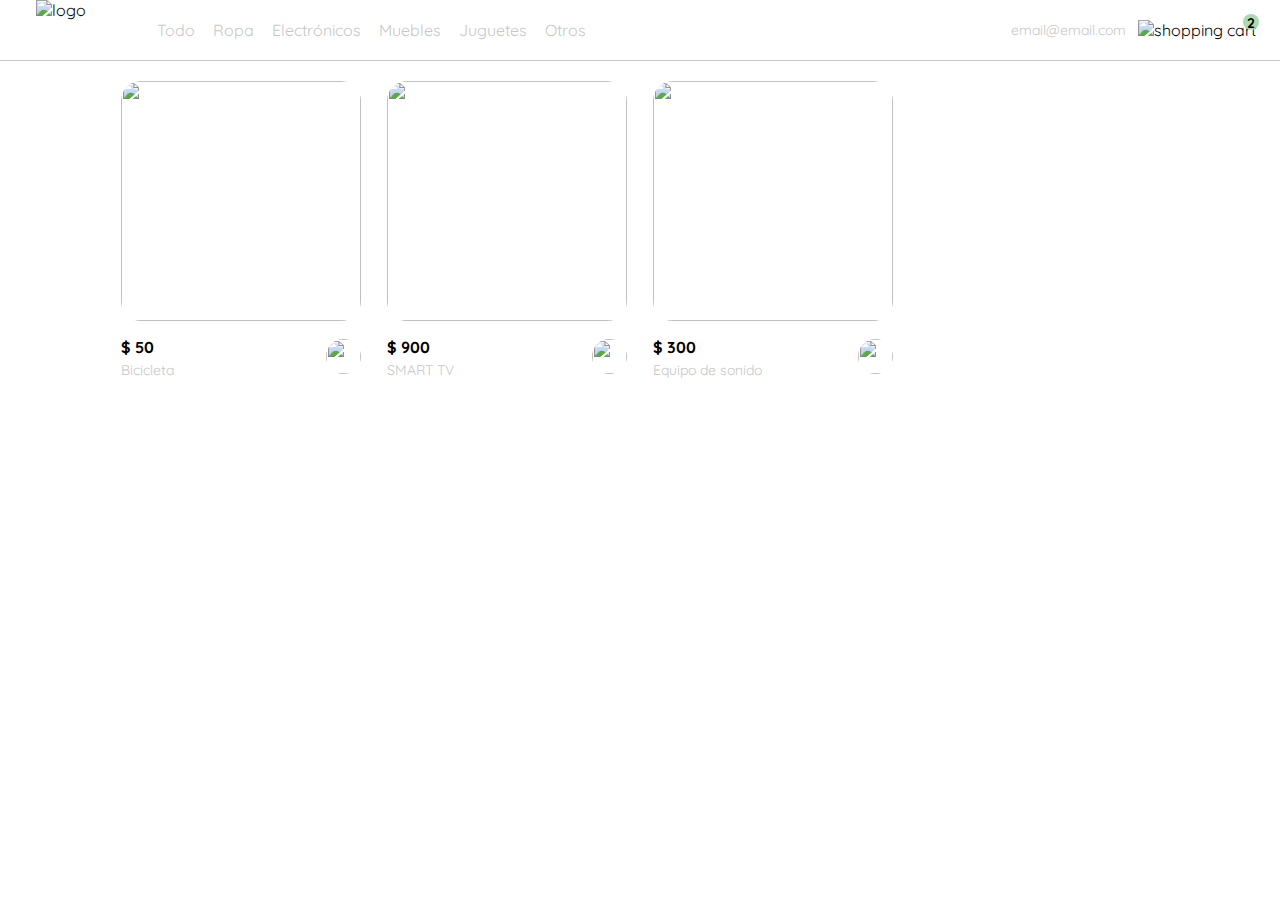
==== fusion.html @ 0e7164c1 "Primer commit de todo el proyecto" ====
<!DOCTYPE html>
<html lang="en">
<head>
    <meta charset="UTF-8">
    <meta http-equiv="X-UA-Compatible" content="IE=edge">
    <meta name="viewport" content="width=device-width, initial-scale=1.0">
    <link rel="preconnect" href="https://fonts.googleapis.com">
    <link rel="preconnect" href="https://fonts.gstatic.com" crossorigin>
    <link href="https://fonts.googleapis.com/css2?family=Quicksand:wght@300;500;700&display=swap" rel="stylesheet">
    <link rel="stylesheet" href="styles.css">
    <title>Tienda online</title>
</head>
<body>
    <nav>
        <img src="./Icons/icon_menu.svg" alt="menu" class="menu">

        <div class="navbar_left">
            <img src="./Logos/logo_yard_sale.svg" alt="logo" class="logo">
            <ul>
                <li>
                    <a href="/">Todo</a>
                </li>
                <li>
                    <a href="/">Ropa</a>
                </li>
                <li>
                    <a href="/">Electrónicos</a>
                </li>
                <li>
                    <a href="/">Muebles</a>
                </li>
                <li>
                    <a href="/">Juguetes</a>
                </li>
                <li>
                    <a href="/">Otros</a>
                </li>
            </ul>
        </div>

        <div class="navbar_right">
            <ul>
                <li class="navbar_email">email@email.com</li>
                <li class="navbar_shopping_cart">
                    <img src="./Icons/icon_shopping_cart.svg" alt="shopping cart">
                    <div>2</div>
                </li>
            </ul>
        </div>

        <div class="mobile_menu">
            <ul>
                <li>
                    <a href="/">CATEGORÍAS</a>
                </li>
                <li>
                    <a href="/">Todo</a>
                </li>
                <li>
                    <a href="/">Ropa</a>
                </li>
                <li>
                    <a href="/">Electrónicos</a>
                </li>
                <li>
                    <a href="/">Muebles</a>
                </li>
                <li>
                    <a href="/">Juguetes</a>
                </li>
                <li>
                    <a href="/">Otros</a>
                </li>
            </ul>
    
            <ul>
                <li>
                    <a href="/">Mis órdenes</a>
                </li>
                <li>
                    <a href="/">Mi cuenta</a>
                </li>
            </ul>
    
            <ul>
                <li>
                    <a href="/" class="email">email.email.com</a>
                </li>
                <li>
                    <a href="/" class="cerrar_sesion">Cerrar sesión</a>
                </li>
            </ul>
        </div>
        
        <div class="desktop_menu inactive">
            <ul>
                <li>
                    <a href="/" class="title">Mi orden</a>
                </li>
    
                <li>
                    <a href="/">Mi cuenta</a>
                </li>
    
                <li>
                    <a href="/">Cerrar sesión</a>
                </li>
            </ul>
        </div>
    </nav>

    <aside class="producto_detalle inactive">
        <div class="title_container">
            <img src="./icons/flechita.svg" alt="arrow">
            <p class="titulo">Mi orden</p>
        </div>

    <div class="mi_orden_contenido">

        <div class="shopping_cart">
            <figure>
                <img src="https://images.pexels.com/photos/276517/pexels-photo-276517.jpeg?auto=compress&cs=tinysrgb&dpr=2&h=650&w=940" alt="bicicleta">
            </figure>
            <p>Bicicleta</p>
            <p>$30.00</p>
            <img src="./Icons/icon_close.png" alt="cerrar">
        </div>

        <button class="primary_button">
            Revisar
        </button>
    </div>
</aside>

<section class="main_container">
    <div class="cards_container">
        <!-- <div class="product_card">
            <img src="https://images.pexels.com/photos/276517/pexels-photo-276517.jpeg?auto=compress&cs=tinysrgb&dpr=2&h=650&w=940"  alt="icono_carrito">
            <div class="product_info">
                <div>
                    <p>$120.00</p>
                    <p>Bicicleta</p>
                </div>
                <figure>
                    <img src="./Icons/bt_add_to_cart.svg" alt="icono_carrito">
                </figure>
            </div>                
        </div> -->
    </div>
</section>

    <script src="./main.js"></script>
</body>
</html>
---- styles.css ----
/* General */
:root {
    --white: #ffffff;
    --black: #000000;
    --very-light-pink: #c7c7c7;
    --text-input-field: #f7f7f7;
    --hospital-green: #acd9b2;
    --sm: 14px;
    --md: 16px;
    --lg: 18px;
}
body {
    margin: 0;
    font-family: 'Quicksand', sans-serif;
}
.inactive {
    display: none;
}

/* Navbar (general) */
nav {
    display: flex;
    justify-content: space-between;
    padding: 0 24px;
    border-bottom: 1px solid var(--very-light-pink);
}
.menu {
    display: none;
}
.logo {
    width: 100px;
}
.navbar_left ul,
.navbar_right ul {
    list-style: none;
    padding: 0;
    margin: 0;
    display: flex;
    align-items: center;
    height: 60px;
}
.navbar_left {
    display: flex;
    margin-left: 12px;
}
.navbar_left ul {
    margin-left: 12px;
}
.navbar_right ul {
    margin-left: 12px;
}
.navbar_left ul li a,
.navbar_right ul li a {
    text-decoration: none;
    color: var(--very-light-pink);
    border: 1px solid var(--white);
    padding: 8px;
    border-radius: 8px;
}
.navbar_left ul li a:hover,
.navbar_right ul li a:hover {
    border: 1px solid var(--hospital-green);
    color: var(--hospital-green);
}
.navbar_email {
    color: var(--very-light-pink);
    cursor: pointer;
    font-size: var(--sm);
    margin: 12px;
}
.navbar_shopping_cart {
    position: relative;
}
.navbar_shopping_cart div {
    width: 16px;
    height: 16px;
    background-color: var(--hospital-green);
    border-radius: 50%;
    font-size: var(--sm);
    font-weight: bold;
    position: absolute;
    top: -6px;
    right: -3px;
    display: flex;
    justify-content: center;
}

/* Desktop menu */
.desktop_menu {
    position: absolute;
    top: 60px;
    right: 60px;
    background: var(--white);
    width: 100px;
    height: auto;
    border: 1px solid var(--very-light-pink);
    border-radius: 6px;
    padding: 20px;
}
.desktop_menu ul {
    list-style: none;
    padding: 0;
    margin: 0;
}
.desktop_menu ul li {
    text-align: end;
}
.desktop_menu ul li:nth-child(1),
.desktop_menu ul li:nth-child(2) {
    font-weight: bold;
}
.desktop_menu ul li:last-child {
    padding-top: 20px;
    border-top: 1px solid var(--very-light-pink);
}
.desktop_menu ul li:last-child a {
    color: var(--hospital-green);
    font-size: var(--sm);
}
.desktop_menu ul li a {
    color: var(--black);
    text-decoration: none;
    margin-bottom: 20px;
    display: inline-block;
}

/* Mobile menu */
.mobile_menu {
    background-color: var(--white);
    padding: 24px;
    position: absolute;
    top: 60px;
}
.mobile_menu a {
    text-decoration: none;
    color: var(--black);
    font-weight: bold;
    margin-bottom: 24px;
}
.mobile_menu ul {
    padding: 0;
    margin: 24px 0 0;
    list-style: none;            
}
.mobile_menu ul:nth-child(1) {
    border-bottom: 1px solid var(--very-light-pink);            
}
.mobile_menu ul li {
    margin-bottom: 30px;                     
}        
.email {            
    font-size: 14px;
    font-weight: 300 !important;
} 
.cerrar_sesion {
    font-size: 14px;
    color: #acd9b2 !important;
}

/* Aside (detalle de producto y carrito) */
.producto_detalle {
    background-color: var(--white);
    width: 360px;
    padding: 0 24px;
    box-sizing: border-box;
    position: absolute;
    right: 0;
}
.title_container {
    display: flex;
}
.title_container img {
    transform: rotate(180deg);
    margin-right: 14px;
}
.titulo {
    font-size: var(--lg);
    font-weight: bold;
}
.order {
    display: grid;
    grid-template-columns: auto 1fr;
    gap: 16px;
    align-items: center;
    background-color: var(--text-input-field);
    margin-bottom: 24px;
    border-radius: 8px;
    padding: 0 24px;
}
.order p:nth-child(1) {
    display: flex;
    flex-direction: column;
}
.order p span:nth-child(1) {
    font-size: var(--md);
    font-weight: bold;
}
.order p:nth-child(2) {
    text-align: end;
    font-weight: bold;
}
.shopping_cart {
    display: grid;
    grid-template-columns: auto 1fr auto auto;
    gap: 16px;
    margin-bottom: 24px;
    align-items: center;
}
.shopping_cart figure {
    margin: 0;
}
.shopping_cart figure img {
    width: 70px;
    height: 70px;
    border-radius: 20px;
    object-fit: cover;
}
.shopping_cart p:nth-child(2) {
    color: var(--very-light-pink);
}
.shopping_cart p:nth-child(3) {
    font-size: var(--md);
    font-weight: bold;
}
.primary_button {
    background-color: var(--hospital-green);
    border-radius: 8px;
    border: none;
    color: var(--white);
    width: 100%;
    cursor: pointer;
    font-size: var(--md);
    font-weight: bold;
    height: 50px;
}  

/* Lista de productos */

.cards_container {
    display: grid;
    grid-template-columns: repeat(auto-fill, 240px);
    gap: 26px;
    place-content: center;
    margin-top: 20px;
}
.product_card {
    width: 240px;
}
.product_card img {
    width: 240px;
    height: 240px;
    border-radius: 20px;
    object-fit: cover;            
}
.product_info {
    display: flex;
    justify-content: space-between;
    align-items: center;
    margin-top: 12px;
}
.product_info figure {
    margin: 0;
}
.product_info figure img {
    width: 35px;
    height: 35px;
}
.product_info div p:nth-child(1) {
    font-weight: bold;
    font-size: var(--md);
    margin-top: 0;
    margin-bottom: 4px;
}
.product_info div p:nth-child(2) {
    font-size: var(--sm);
    margin-top: 0;
    margin-bottom: 0;
    color: var(--very-light-pink);
}



@media (max-width: 640px) {
    .menu {
        display: block;
    }
    .navbar_left ul {
        display: none;
    }
    .navbar_email {
        display: none;
    }
    .desktop_menu {
        display: none;
    }
    .producto_detalle {
        width: 100%;
    }
    .cards_container {
        grid-template-columns: repeat(auto-fill, 140px);
    }
    .product_card {
        width: 140px;
    }
    .product_card img {
        width: 140px;
        height: 140px;           
    }
}

@media (min-width: 641px) {
    .mobile_menu {
        display: none;
    }
}
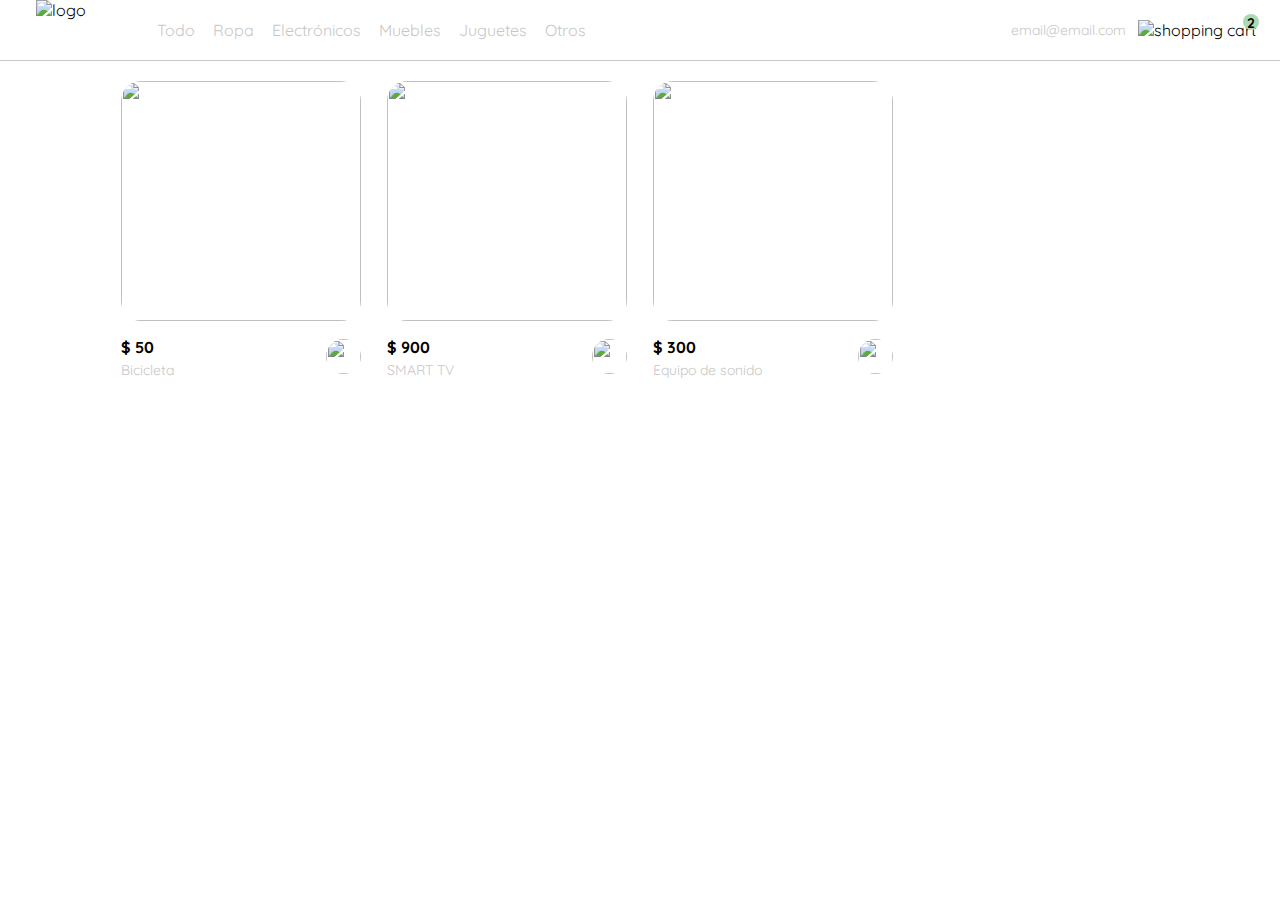
==== commit f9aa3b90: "Diseño - detalle del producto terminado" ====
--- a/fusion.html
+++ b/fusion.html
@@ -109,7 +109,7 @@
         </div>
     </nav>
 
-    <aside class="producto_detalle inactive">
+    <aside id="shoppingCartContainer" class="inactive">
         <div class="title_container">
             <img src="./icons/flechita.svg" alt="arrow">
             <p class="titulo">Mi orden</p>
@@ -132,6 +132,23 @@
     </div>
 </aside>
 
+<aside id="productDetail" class="inactive">
+    <div class="product_detail_close">
+        <img src="./Icons/icon_close.png" alt="cerrar">
+    </div>
+    <img src="https://images.pexels.com/photos/276517/pexels-photo-276517.jpeg?auto=compress&cs=tinysrgb&dpr=2&h=650&w=940" alt="bicicleta">
+    <div class="product_info">
+        <p>$40.00</p>
+        <p>Bicicleta</p>
+        <p>Bicicleta económica, con un color agradable y apta para andar y desestresarse</p>
+        <button class="primary_button add_to_cart_button">
+            <img src="./Icons/bt_add_to_cart.svg" alt="add to cart">
+            Agregar al carrito
+        </button>
+    </div>
+</aside>
+
+
 <section class="main_container">
     <div class="cards_container">
         <!-- <div class="product_card">
--- a/styles.css
+++ b/styles.css
@@ -130,6 +130,8 @@
     padding: 24px;
     position: absolute;
     top: 60px;
+    left: 0;
+    width: 100%;
 }
 .mobile_menu a {
     text-decoration: none;
@@ -158,13 +160,17 @@
 }
 
 /* Aside (detalle de producto y carrito) */
-.producto_detalle {
+aside {
     background-color: var(--white);
     width: 360px;
-    padding: 0 24px;
     box-sizing: border-box;
     position: absolute;
     right: 0;
+}
+
+/* ShoppingCart */
+#shoppingCartContainer {
+    padding: 24px;
 }
 .title_container {
     display: flex;
@@ -234,8 +240,67 @@
     height: 50px;
 }  
 
+/* ProductDetail */
+.product_detail_close {
+    background: var(--white);
+    width: 14px;
+    height: 14px;
+    position: absolute;
+    top: 24px;
+    left: 24px;
+    z-index: 2;
+    padding: 12px;
+    border-radius: 50%;
+}
+.product_detail_close:hover {
+    cursor: pointer;
+}
+#productDetail > img:nth-child(2) {
+    width: 100%;
+    height: 360px;
+    object-fit: cover;
+    border-radius: 0 0 20px 20px;
+}
+#productDetail .product_info {
+    margin: 24px 24px 0 24px;
+}
+#productDetail .product_info p:nth-child(1) {
+    font-weight: bold;
+    font-size: var(--md);
+    margin-top: 0;
+    margin-bottom: 4px;
+}
+#productDetail .product_info p:nth-child(2) {
+    color: var(--very-light-pink);
+    font-size: var(--md);
+    margin-top: 0;
+    margin-bottom: 32px;
+}
+#productDetail .product_info p:nth-child(3) {
+    color: var(--very-light-pink);
+    font-size: var(--sm);
+    margin-top: 0;
+    margin-bottom: 32px;
+}
+.primary_button {
+    background-color: var(--hospital-green);
+    border-radius: 8px;
+    border: none;
+    color: var(--white);
+    width: 100%;
+    cursor: pointer;
+    font-size: var(--md);
+    font-family: 'Quicksand', sans-serif;
+    font-weight: bold;
+    height: 50px;
+}
+.add_to_cart_button {
+    display: flex;
+    align-items: center;
+    justify-content: center;
+}
+
 /* Lista de productos */
-
 .cards_container {
     display: grid;
     grid-template-columns: repeat(auto-fill, 240px);
@@ -252,33 +317,31 @@
     border-radius: 20px;
     object-fit: cover;            
 }
-.product_info {
+.product_card .product_info {
     display: flex;
     justify-content: space-between;
     align-items: center;
     margin-top: 12px;
 }
-.product_info figure {
-    margin: 0;
-}
-.product_info figure img {
+.product_card .product_info figure {
+    margin: 0;
+}
+.product_card .product_info figure img {
     width: 35px;
     height: 35px;
 }
-.product_info div p:nth-child(1) {
+.product_card .product_info div p:nth-child(1) {
     font-weight: bold;
     font-size: var(--md);
     margin-top: 0;
     margin-bottom: 4px;
 }
-.product_info div p:nth-child(2) {
+.product_card .product_info div p:nth-child(2) {
     font-size: var(--sm);
     margin-top: 0;
     margin-bottom: 0;
     color: var(--very-light-pink);
 }
-
-
 
 @media (max-width: 640px) {
     .menu {
@@ -293,7 +356,7 @@
     .desktop_menu {
         display: none;
     }
-    .producto_detalle {
+    .aside {
         width: 100%;
     }
     .cards_container {
